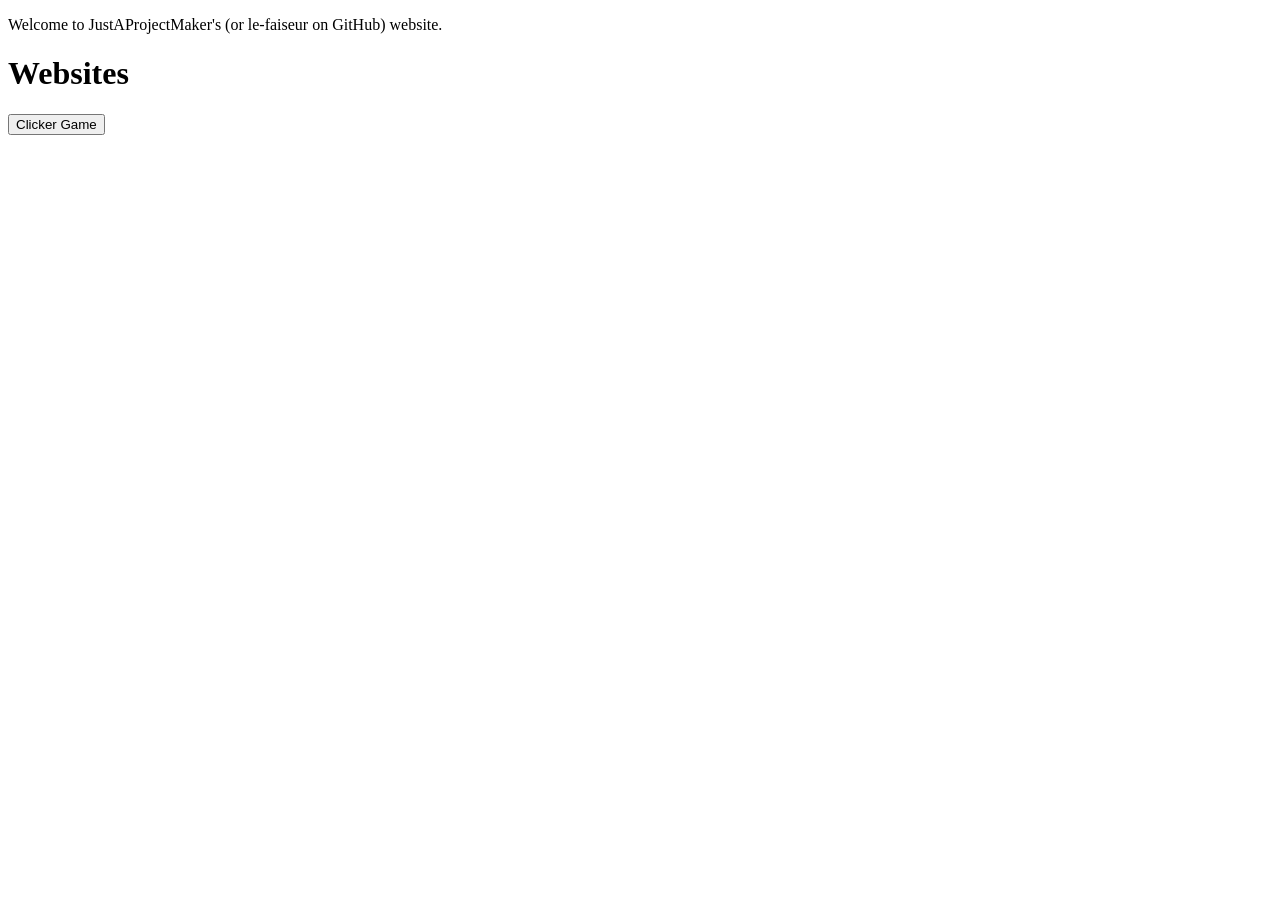
==== index.html @ 016f077a "Update index.html" ====
<!DOCTYPE HTML>
<html>
  <head>
<link rel='stylesheet' href='./style.css'>
    <link rel='icon' href='https://avatars.githubusercontent.com/u/316705994'>
  </head>
  <body>
    <p>Welcome to JustAProjectMaker's (or le-faiseur on GitHub) website. </p></body>
  <h1>Websites</h1>
  <div id='webdiv'>
  <a href='/clicker-game'>
    <button class="button">Clicker Game</button>
  </a>
    </div>
</html>
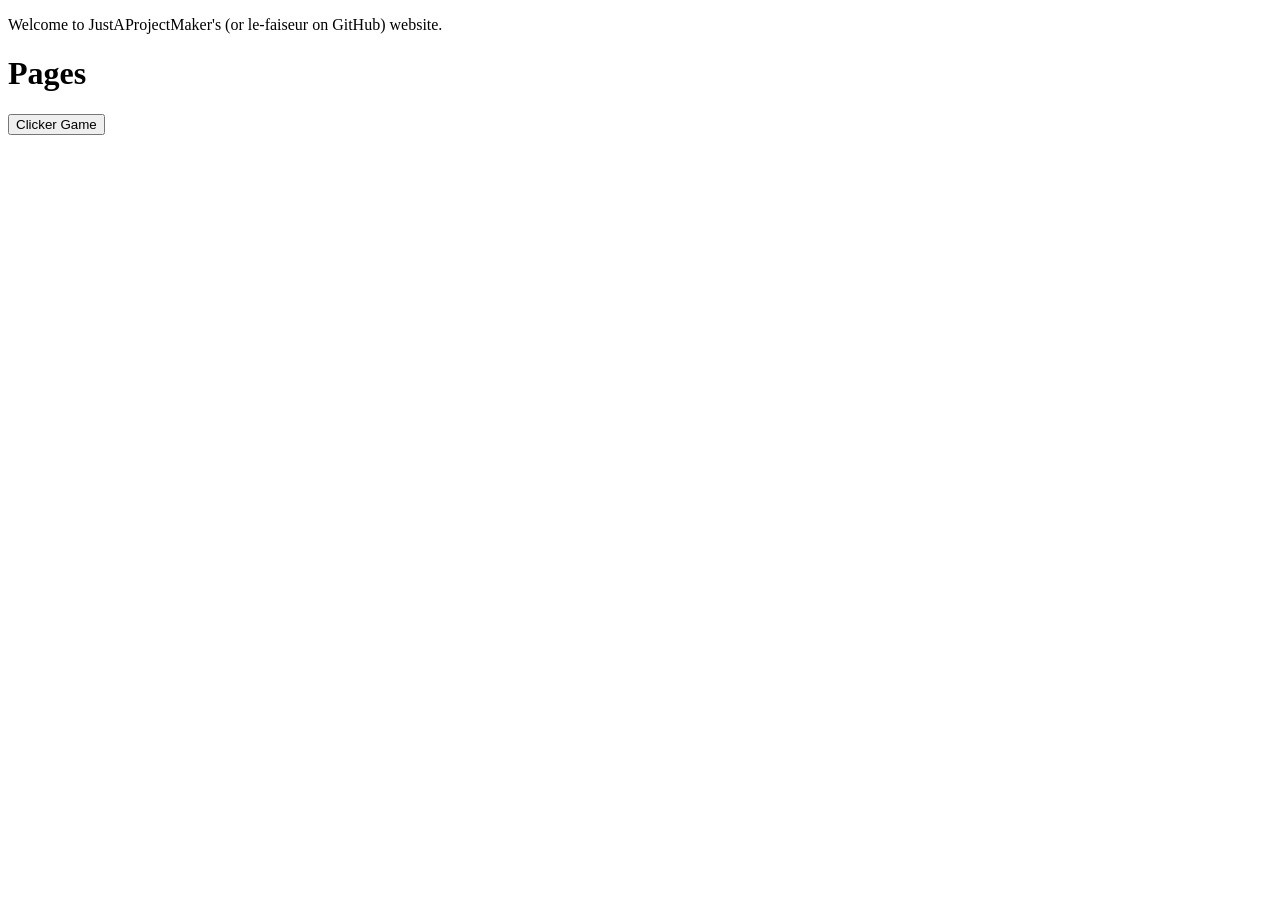
==== commit af1820df: "Update index.html" ====
--- a/index.html
+++ b/index.html
@@ -6,7 +6,7 @@
   </head>
   <body>
     <p>Welcome to JustAProjectMaker's (or le-faiseur on GitHub) website. </p></body>
-  <h1>Websites</h1>
+  <h1>Pages</h1>
   <div id='webdiv'>
   <a href='/clicker-game'>
     <button class="button">Clicker Game</button>
